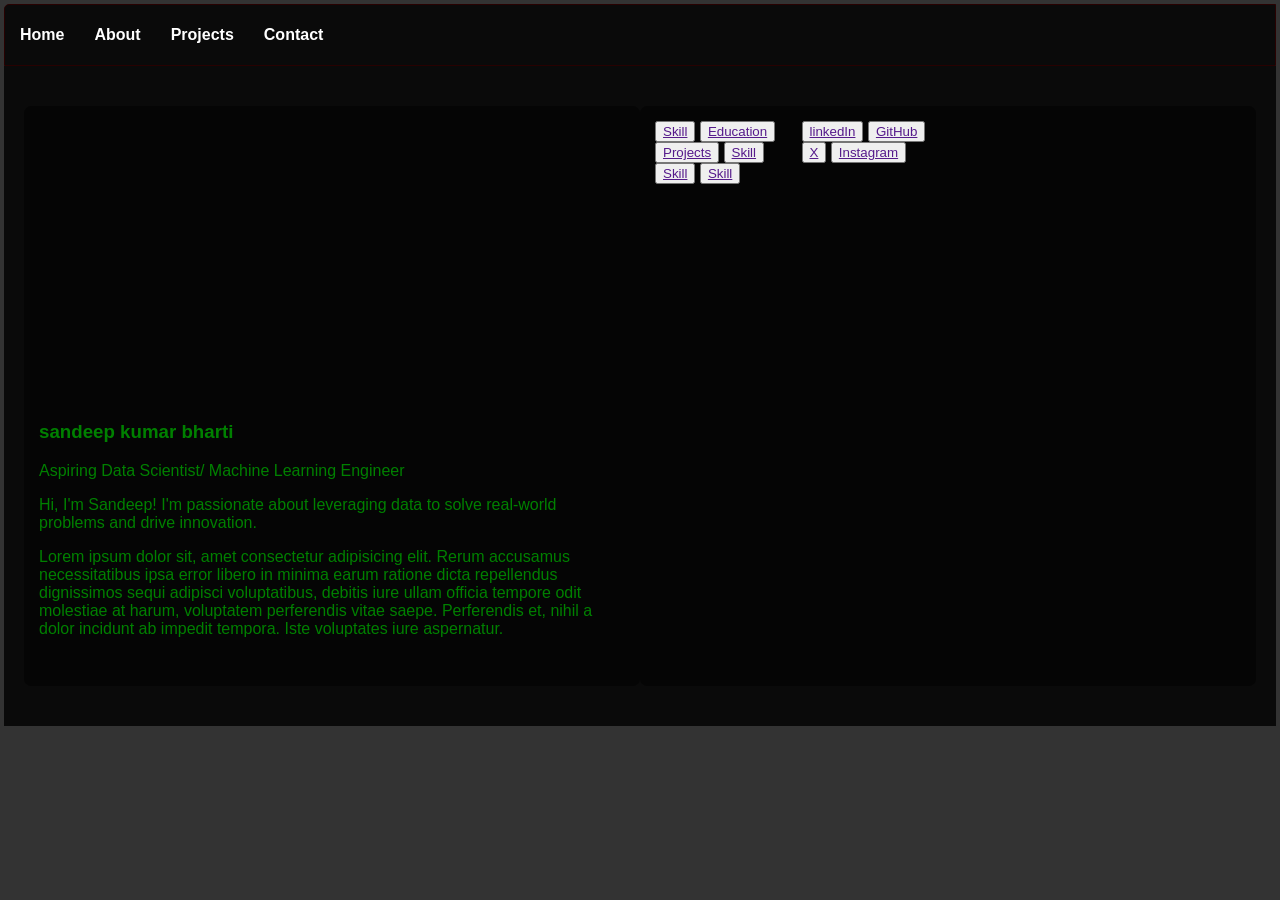
==== index.html @ a83907ba "Update index.html" ====
<!DOCTYPE html>
<html lang="en">
<head>
    <meta charset="UTF-8">
    <meta name="viewport" content="width=device-width, initial-scale=1.0">
    <title>sk bharti</title>
    <link rel="stylesheet" href="style.css">
</head>
<body>
    <main>
        <header>
            <nav>
            <a href="#home">Home</a>
            <a href="#about">About</a>
            <a href="#projects">Projects</a>
            <a href="#contact">Contact</a>
            </nav>
        </header>
        <section class="main-section">
            <section class="left">
                <div class="bio">
                    <h1>sandeep kumar bharti</h1>
                    <p>Aspiring Data Scientist/ Machine Learning Engineer</p>
                    <p>Hi, I'm Sandeep! I'm passionate about leveraging data to solve real-world problems and drive innovation.</p>
                    <p>Lorem ipsum dolor sit, amet consectetur adipisicing elit. Rerum accusamus necessitatibus ipsa error libero in minima earum ratione dicta repellendus dignissimos sequi adipisci voluptatibus, debitis iure ullam officia tempore odit molestiae at harum, voluptatem perferendis vitae saepe. Perferendis et, nihil a dolor incidunt ab impedit tempora. Iste voluptates iure aspernatur.</p>
                </div>
            </section>
            <section class="right">
                <div class="upper">
                    <button><a href="">Skill</a></button>                
                    <button><a href="">Education</a></button>              
                    <button><a href="">Projects</a></button>               
                    <button><a href="">Skill</a></button>                
                    <button><a href="">Skill</a></button>               
                    <button><a href="">Skill</a></button>
                </div>
                <div class="lower">
                    <button><a href="">linkedIn</a></button>                
                    <button><a href="">GitHub</a></button>               
                    <button><a href="">X</a></button>                
                    <button><a href="">Instagram</a></button>                                                           
            </section>
        </section>
    </main>    
</body>
</html>
---- style.css ----
html body{
    background-color: #333;
    color: green;
    font-family: Arial, sans-serif;
    margin: 0;
    padding: 4px;
    border-radius: 5px;
    
}
header{
    background-color: rgba(0, 0, 0, 0.8);
    color: white;
    height: 60px;
    text-align: center;
    line-height: 60px;
    border-top-left-radius: 5px;
    border: solid 1px rgb(40, 1, 1);
    
}
nav a{
    display: flex;
    float: left;
    color: white;
    margin: 0 15px;
    font-weight: bolder;
    text-decoration: none;
}
a:hover {
    /* color: rgb(20, 74, 9); */
    transform: translateY(-5px);
    font-weight: bolder;
    text-shadow: 0 0 5px red;
}
.main-section{
    background-color: rgba(0, 0, 0, 0.8);
    display: flex;
    justify-content: space-between;
    padding: 20px;
}
.left{
    background: 
    linear-gradient(rgba(0, 0, 0, 0.9)), url(https://png.pngtree.com/thumb_back/fh260/background/20220727/pngtree-corporate-executive-and-dynamic-data-visuals-on-a-digital-dashboard-photo-image_36007420.jpg);
    background-size: cover;
    padding: 15px;
    border-radius: 7px;
    width: 600px;
    height: 550px;
    background-color: rgba(0, 0, 0, 0.5);   
    /* border: solid 1px rgb(40, 1, 1); */
    margin:20px auto;
    /* box-shadow: 5px 5px 25px rgba(89, 20, 5, 0.7); */
}
.left:hover {
    background-color: rgba(0, 0, 0, 0.7);
    box-shadow: 5px 5px 25px rgba(20, 73, 35, 0.7);
    /* transform: scale(1.05); */
}

.bio{
    margin-top: 300px;
}
.right{
    display: grid;
    grid-template-columns: repeat(4, 1fr);
    /* gap: 0px; */
   

    padding: 15px;
    border-radius: 7px;
    width: 600px;
    height: 550px;
    background-color: rgba(0, 0, 0, 0.5);   
    /* border: solid 1px rgb(40, 1, 1); */
    margin:20px auto;
    /* box-shadow: 5px 5px 25px rgba(89, 20, 5, 0.7); */
}
.right:hover {
    background-color: rgba(0, 0, 0, 0.7);
    box-shadow: 5px 5px 25px rgba(20, 73, 35, 0.7);
    /* transform: translateY(-20px); */
}
.card{
    height: 30px;
    width: 100px;
    border: solid 1px white;
}
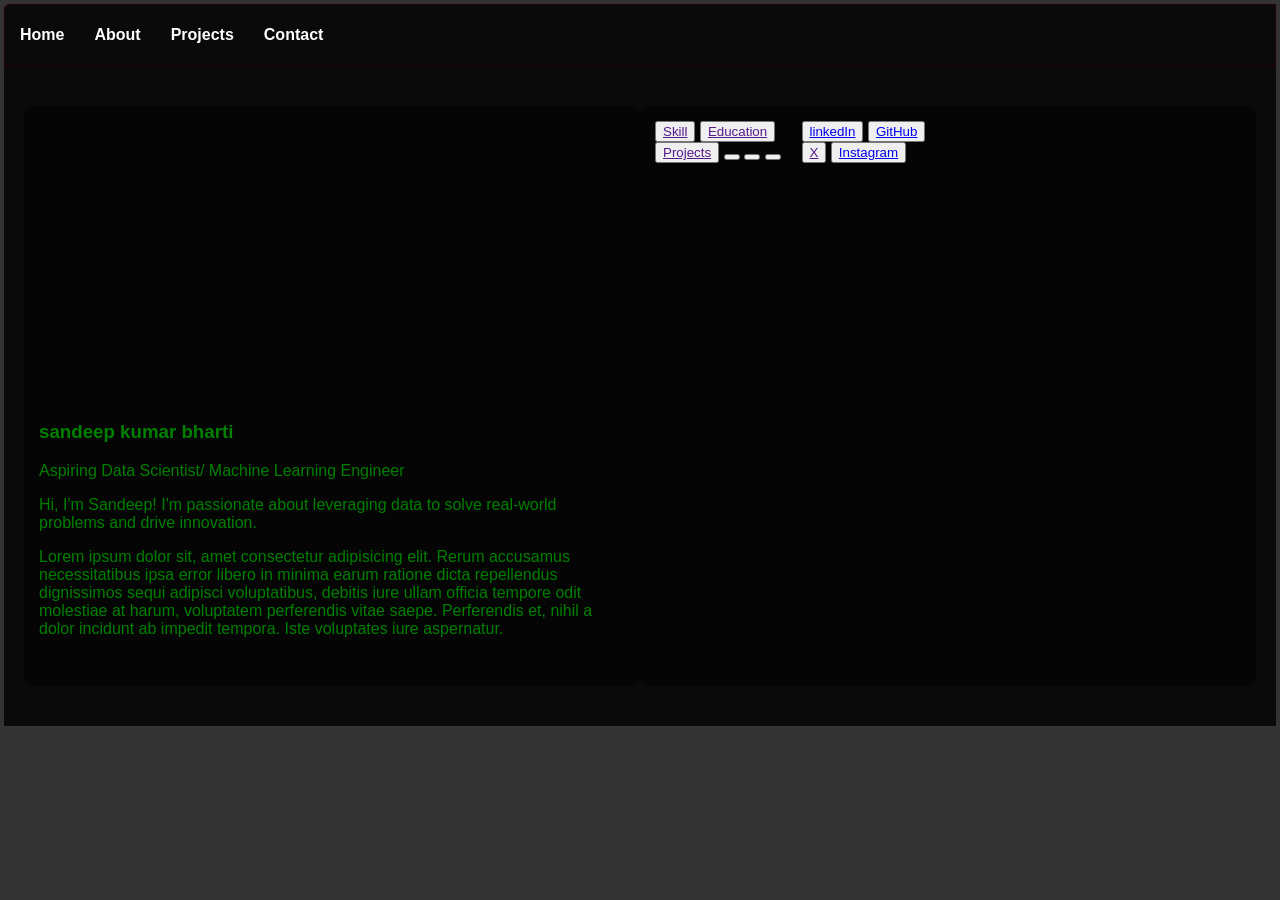
==== commit 691b1413: "Fix HTML structure and update links" ====
--- a/index.html
+++ b/index.html
@@ -30,15 +30,15 @@
                     <button><a href="">Skill</a></button>                
                     <button><a href="">Education</a></button>              
                     <button><a href="">Projects</a></button>               
-                    <button><a href="">Skill</a></button>                
-                    <button><a href="">Skill</a></button>               
-                    <button><a href="">Skill</a></button>
+                    <button><a href=""></a></button>                
+                    <button><a href=""></a></button>               
+                    <button><a href=""></a></button>
                 </div>
                 <div class="lower">
-                    <button><a href="">linkedIn</a></button>                
-                    <button><a href="">GitHub</a></button>               
+                    <button><a href="www.linkedin.com/in/sandeep-bharti-7aa954329">linkedIn</a></button>                
+                    <button><a href="https://github.com/Kr19-sandeep">GitHub</a></button>               
                     <button><a href="">X</a></button>                
-                    <button><a href="">Instagram</a></button>                                                           
+                    <button><a href="https://www.instagram.com/sandeepbharti366/">Instagram</a></button>                                                           
             </section>
         </section>
     </main>    
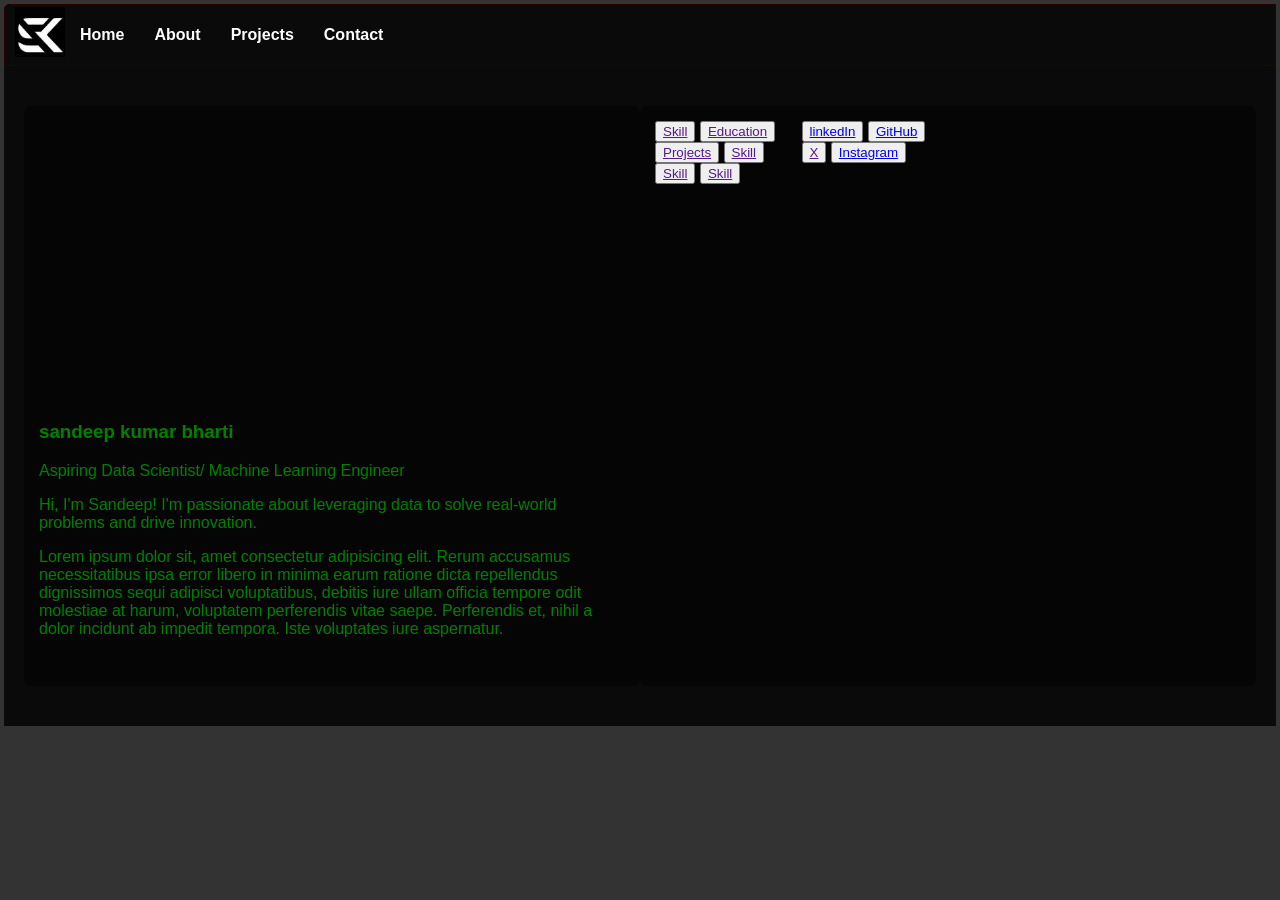
==== commit 53f4745b: "Update index.html" ====
--- a/index.html
+++ b/index.html
@@ -4,11 +4,13 @@
     <meta charset="UTF-8">
     <meta name="viewport" content="width=device-width, initial-scale=1.0">
     <title>sk bharti</title>
+    <link rel="icon" sizes="16*16" href="icon.png" type="image/jpeg">
     <link rel="stylesheet" href="style.css">
 </head>
 <body>
     <main>
         <header>
+            <img style="float: left; margin:2px 0px 0px 10px;" height="50px " width="50pxr" src="icon.png" alt="">
             <nav>
             <a href="#home">Home</a>
             <a href="#about">About</a>
@@ -30,15 +32,15 @@
                     <button><a href="">Skill</a></button>                
                     <button><a href="">Education</a></button>              
                     <button><a href="">Projects</a></button>               
-                    <button><a href=""></a></button>                
-                    <button><a href=""></a></button>               
-                    <button><a href=""></a></button>
+                    <button><a href="">Skill</a></button>                
+                    <button><a href="">Skill</a></button>               
+                    <button><a href="">Skill</a></button>
                 </div>
                 <div class="lower">
-                    <button><a href="www.linkedin.com/in/sandeep-bharti-7aa954329">linkedIn</a></button>                
+                    <button><a href="https://www.linkedin.com/in/sandeep-bharti-7aa954329">linkedIn</a></button>                
                     <button><a href="https://github.com/Kr19-sandeep">GitHub</a></button>               
                     <button><a href="">X</a></button>                
-                    <button><a href="https://www.instagram.com/sandeepbharti366/">Instagram</a></button>                                                           
+                    <button><a href="https://www.instagram.com/sandeepbharti366/">Instagram</a></button>                                                            
             </section>
         </section>
     </main>    
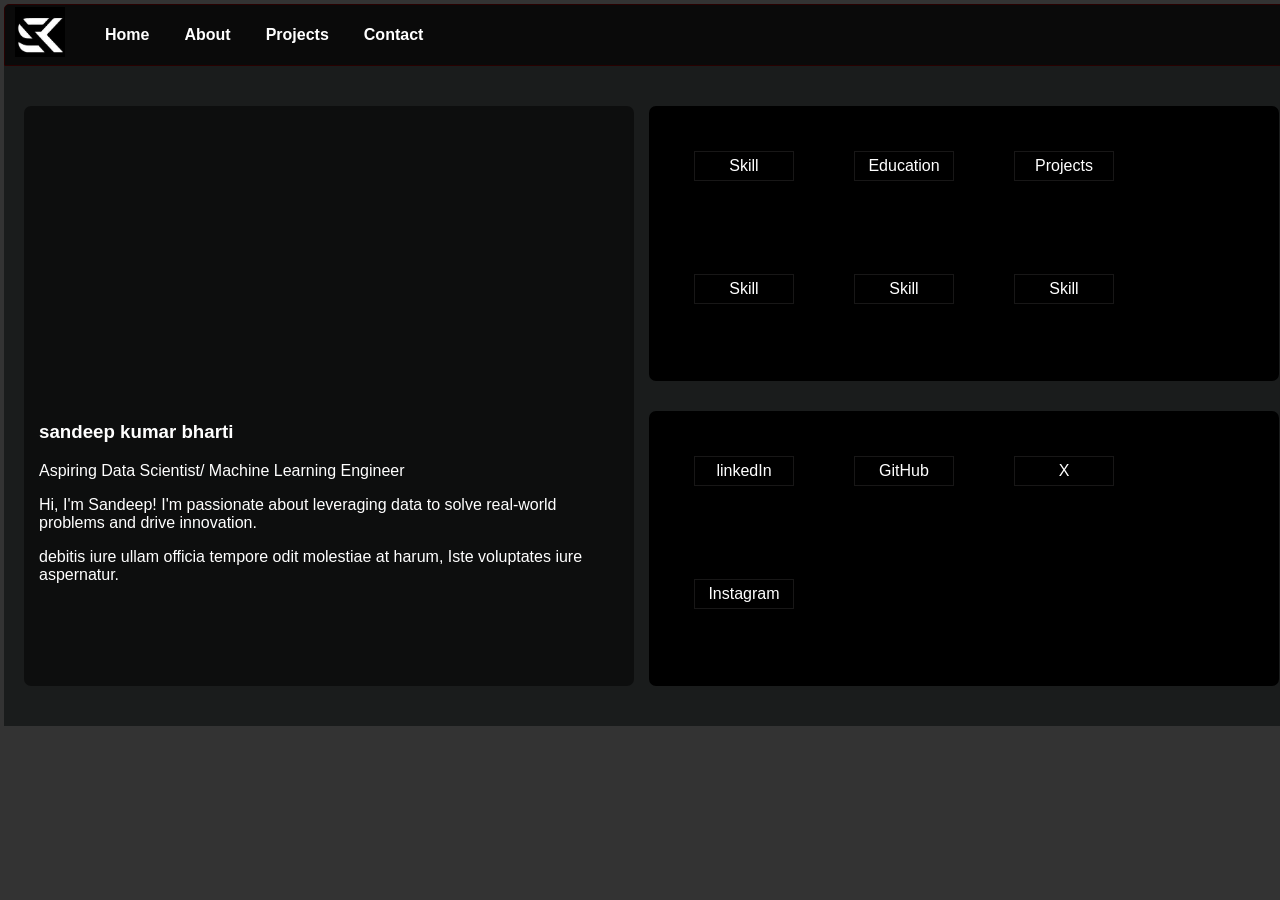
==== commit a1f93b27: "Update index.html" ====
--- a/index.html
+++ b/index.html
@@ -23,8 +23,7 @@
                 <div class="bio">
                     <h1>sandeep kumar bharti</h1>
                     <p>Aspiring Data Scientist/ Machine Learning Engineer</p>
-                    <p>Hi, I'm Sandeep! I'm passionate about leveraging data to solve real-world problems and drive innovation.</p>
-                    <p>Lorem ipsum dolor sit, amet consectetur adipisicing elit. Rerum accusamus necessitatibus ipsa error libero in minima earum ratione dicta repellendus dignissimos sequi adipisci voluptatibus, debitis iure ullam officia tempore odit molestiae at harum, voluptatem perferendis vitae saepe. Perferendis et, nihil a dolor incidunt ab impedit tempora. Iste voluptates iure aspernatur.</p>
+                    <p>Hi, I'm Sandeep! I'm passionate about leveraging data to solve real-world problems and drive innovation.</p> debitis iure ullam officia tempore odit molestiae at harum,  Iste voluptates iure aspernatur.</p>
                 </div>
             </section>
             <section class="right">
--- a/style.css
+++ b/style.css
@@ -1,11 +1,17 @@
 html body{
+    width: 100%;
+    height: 100%;
     background-color: #333;
-    color: green;
+    color: white;
     font-family: Arial, sans-serif;
     margin: 0;
     padding: 4px;
     border-radius: 5px;
     
+}
+body a{
+    text-decoration: none;
+    color: white;
 }
 header{
     background-color: rgba(0, 0, 0, 0.8);
@@ -15,31 +21,33 @@
     line-height: 60px;
     border-top-left-radius: 5px;
     border: solid 1px rgb(40, 1, 1);
-    
+}
+nav{
+    margin-left: 65px;
 }
 nav a{
     display: flex;
     float: left;
     color: white;
-    margin: 0 15px;
+    margin:0 0 0 35px;
     font-weight: bolder;
     text-decoration: none;
 }
-a:hover {
+nav a:hover {
     /* color: rgb(20, 74, 9); */
     transform: translateY(-5px);
     font-weight: bolder;
     text-shadow: 0 0 5px red;
 }
 .main-section{
-    background-color: rgba(0, 0, 0, 0.8);
+    background-color: rgba(21, 23, 23, 0.8);
     display: flex;
     justify-content: space-between;
     padding: 20px;
 }
 .left{
     background: 
-    linear-gradient(rgba(0, 0, 0, 0.9)), url(https://png.pngtree.com/thumb_back/fh260/background/20220727/pngtree-corporate-executive-and-dynamic-data-visuals-on-a-digital-dashboard-photo-image_36007420.jpg);
+    linear-gradient(rgba(0, 0, 0, 0.8)), url(https://png.pngtree.com/thumb_back/fh260/background/20220727/pngtree-corporate-executive-and-dynamic-data-visuals-on-a-digital-dashboard-photo-image_36007420.jpg);
     background-size: cover;
     padding: 15px;
     border-radius: 7px;
@@ -59,28 +67,96 @@
 .bio{
     margin-top: 300px;
 }
-.right{
-    display: grid;
-    grid-template-columns: repeat(4, 1fr);
-    /* gap: 0px; */
-   
+.right{   
 
-    padding: 15px;
-    border-radius: 7px;
+    padding:0 15px;
+    /* border-radius: 7px; */
     width: 600px;
     height: 550px;
-    background-color: rgba(0, 0, 0, 0.5);   
+    /* background-color: rgba(0, 0, 0, 0.5);    */
     /* border: solid 1px rgb(40, 1, 1); */
     margin:20px auto;
     /* box-shadow: 5px 5px 25px rgba(89, 20, 5, 0.7); */
 }
-.right:hover {
-    background-color: rgba(0, 0, 0, 0.7);
+.upper{
+    display: flex;
+    flex-wrap: wrap;
+    margin-bottom: 20px;
+    padding: 15px;
+    border-radius: 7px;
+    width: 600px;
+    height: 245px;
+    background-color: black;   
+}
+.upper:hover {
+    background-color: black;
     box-shadow: 5px 5px 25px rgba(20, 73, 35, 0.7);
     /* transform: translateY(-20px); */
 }
-.card{
+.lower{
+    display: flex;
+    flex-wrap: wrap;
+    margin-top: 30px;
+    padding: 15px;
+    border-radius: 7px;
+    width: 600px;
+    height: 245px;
+    background-color: black;   
+}
+.lower:hover{
+    background-color: black;
+    box-shadow: 5px 5px 25px rgba(20, 73, 35, 0.7);
+    /* transform: translateY(-20px); */
+}
+button{
+    width: 100px;
     height: 30px;
-    width: 100px;
-    border: solid 1px white;
+    font-size: 16px;
+    /* font-weight: bold; */
+    background-color: rgba(0, 0, 0, 0.648);  
+    border: solid 1px rgb(24, 23, 23);
+    margin: 30px;
 }
+button:hover{
+    background-color: rgba(0, 0, 0, 0.8);
+    border: solid 1px rgb(70, 68, 68);
+    transform: scale(1.05);
+}
+
+@media (max-width: 768px) {
+    header{
+        display: flex;
+        flex-wrap: wrap;
+        width: 100%;
+        height: auto;
+        line-height: normal;
+        padding: 10px;
+    }
+    nav{
+        margin: 10px 0;
+        display: flex;
+        flex-direction: column;
+        align-items: center;
+    }
+    .main-section {
+        flex-direction: column;
+        align-items: center;
+    }
+    .left, .right {
+        width: 90%;
+        height: auto;
+        margin: 10px 0;
+    }
+    .upper, .lower {
+        display: flex;
+        justify-content: center;
+        flex-wrap: wrap;
+        width: 100%;
+        height: auto;
+    }
+    .right{
+        display: flex;
+        flex-direction: column;
+        align-items: center;
+    }
+}
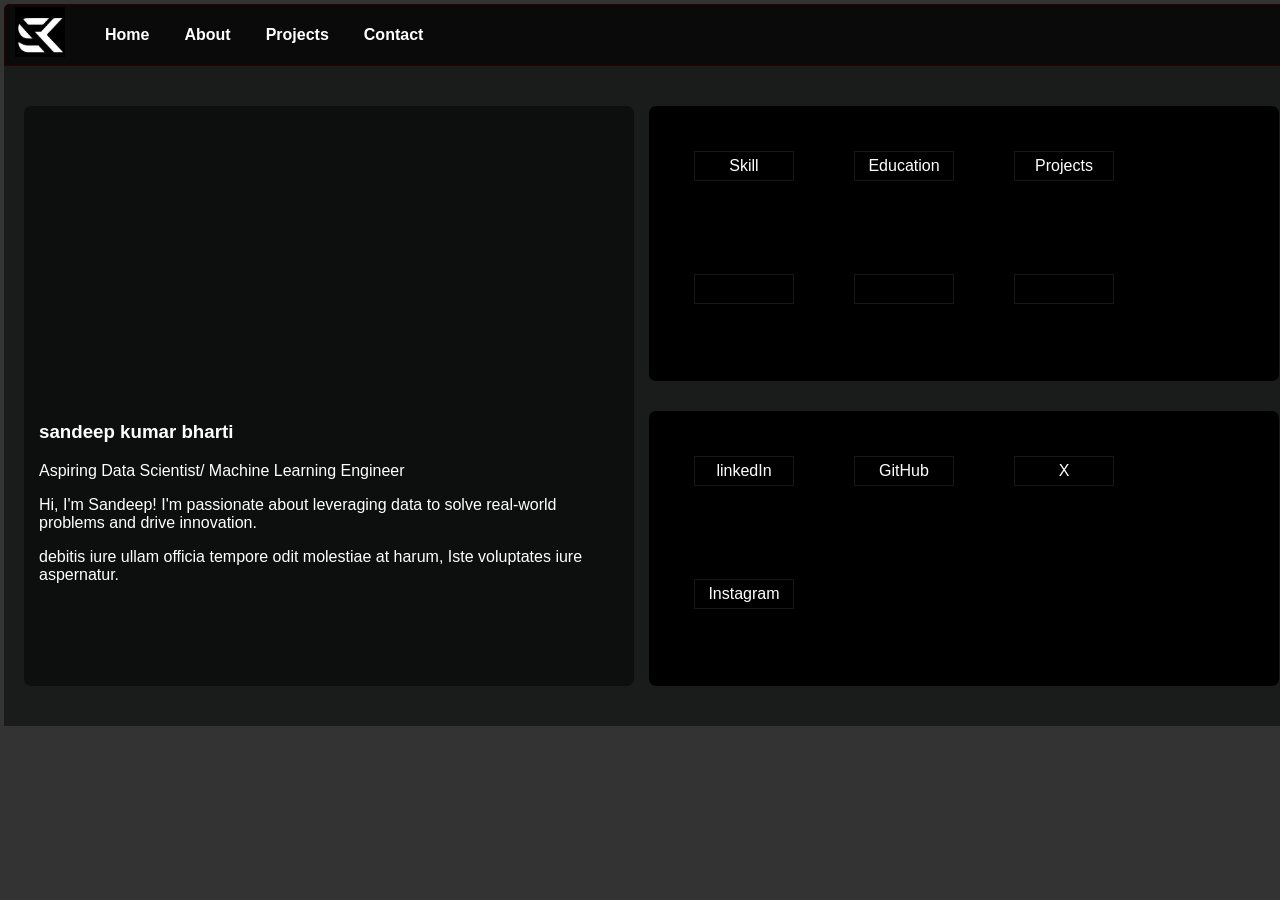
==== commit 2c968f91: "Update index.html" ====
--- a/index.html
+++ b/index.html
@@ -31,9 +31,9 @@
                     <button><a href="">Skill</a></button>                
                     <button><a href="">Education</a></button>              
                     <button><a href="">Projects</a></button>               
-                    <button><a href="">Skill</a></button>                
-                    <button><a href="">Skill</a></button>               
-                    <button><a href="">Skill</a></button>
+                    <button><a href=""></a></button>                
+                    <button><a href=""></a></button>               
+                    <button><a href=""></a></button>
                 </div>
                 <div class="lower">
                     <button><a href="https://www.linkedin.com/in/sandeep-bharti-7aa954329">linkedIn</a></button>                
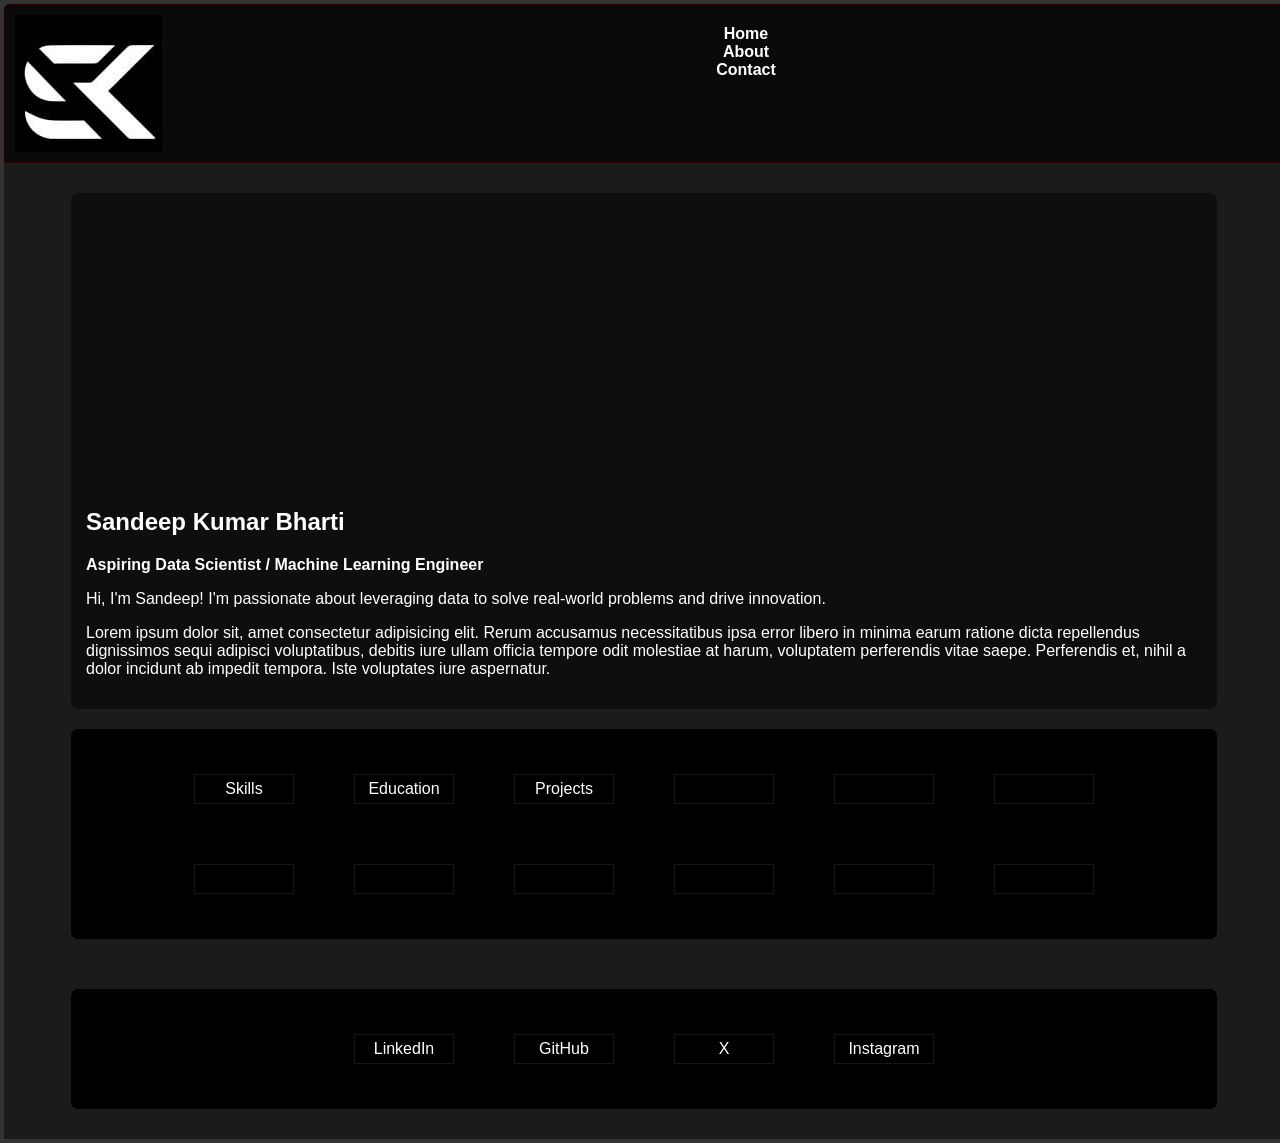
==== commit e2644ac5: "Update index.html" ====
--- a/index.html
+++ b/index.html
@@ -3,45 +3,70 @@
 <head>
     <meta charset="UTF-8">
     <meta name="viewport" content="width=device-width, initial-scale=1.0">
-    <title>sk bharti</title>
-    <link rel="icon" sizes="16*16" href="icon.png" type="image/jpeg">
+    <title>SandeepK Bharti | Data Scientist</title>
+    <link rel="icon" sizes="16x16" href="icon.png" type="image/jpeg">
     <link rel="stylesheet" href="style.css">
 </head>
 <body>
-    <main>
-        <header>
-            <img style="float: left; margin:2px 0px 0px 10px;" height="50px " width="50pxr" src="icon.png" alt="">
-            <nav>
+    <header>
+        <img src="icon.png" alt="Icon">
+        
+        <div class="hamburger" id="hamburger">
+            <span></span>
+            <span></span>
+            <span></span>
+        </div>
+
+        <nav id="nav-menu">
             <a href="#home">Home</a>
             <a href="#about">About</a>
-            <a href="#projects">Projects</a>
+            <!-- <a href="#projects">Projects</a> -->
             <a href="#contact">Contact</a>
-            </nav>
-        </header>
-        <section class="main-section">
-            <section class="left">
-                <div class="bio">
-                    <h1>sandeep kumar bharti</h1>
-                    <p>Aspiring Data Scientist/ Machine Learning Engineer</p>
-                    <p>Hi, I'm Sandeep! I'm passionate about leveraging data to solve real-world problems and drive innovation.</p> debitis iure ullam officia tempore odit molestiae at harum,  Iste voluptates iure aspernatur.</p>
-                </div>
-            </section>
-            <section class="right">
-                <div class="upper">
-                    <button><a href="">Skill</a></button>                
-                    <button><a href="">Education</a></button>              
-                    <button><a href="">Projects</a></button>               
-                    <button><a href=""></a></button>                
-                    <button><a href=""></a></button>               
-                    <button><a href=""></a></button>
-                </div>
-                <div class="lower">
-                    <button><a href="https://www.linkedin.com/in/sandeep-bharti-7aa954329">linkedIn</a></button>                
-                    <button><a href="https://github.com/Kr19-sandeep">GitHub</a></button>               
-                    <button><a href="">X</a></button>                
-                    <button><a href="https://www.instagram.com/sandeepbharti366/">Instagram</a></button>                                                            
-            </section>
+        </nav>
+    </header>
+    
+    <main class="main-section">
+        <section class="left">
+            <div class="bio">
+                <h1>Sandeep Kumar Bharti</h1>
+                <p><strong>Aspiring Data Scientist / Machine Learning Engineer</strong></p>
+                <p>Hi, I'm Sandeep! I'm passionate about leveraging data to solve real-world problems and drive innovation.</p>
+                <p>Lorem ipsum dolor sit, amet consectetur adipisicing elit. Rerum accusamus necessitatibus ipsa error libero in minima earum ratione dicta repellendus dignissimos sequi adipisci voluptatibus, debitis iure ullam officia tempore odit molestiae at harum, voluptatem perferendis vitae saepe. Perferendis et, nihil a dolor incidunt ab impedit tempora. Iste voluptates iure aspernatur.</p>
+            </div>
+        </section>
+        
+        <section class="right">
+            <div class="upper">
+                <button><a href="">Skills</a></button>                
+                <button><a href="">Education</a></button>              
+                <button><a href="">Projects</a></button>   
+                <button><a href=""></a></button>                
+                <button><a href=""></a></button>              
+                <button><a href=""></a></button>     
+                <button><a href=""></a></button>                
+                <button><a href=""></a></button>              
+                <button><a href=""></a></button>   
+                <button><a href=""></a></button>                
+                <button><a href=""></a></button>              
+                <button><a href=""></a></button>    
+            </div>
+            <div class="lower">
+                <button><a href="https://www.linkedin.com/in/sandeep-bharti-7aa954329" target="_blank">LinkedIn</a></button>                
+                <button><a href="https://github.com/Kr19-sandeep" target="_blank">GitHub</a></button>               
+                <button><a href="#" target="_blank">X</a></button>                
+                <button><a href="https://www.instagram.com/sandeepbharti366/" target="_blank">Instagram</a></button>                                                            
+            </div>
         </section>
     </main>    
+
+    <script>
+        const hamburger = document.getElementById('hamburger');
+        const navMenu = document.getElementById('nav-menu');
+
+        hamburger.addEventListener('click', () => {
+            navMenu.classList.toggle('active');
+            hamburger.classList.toggle('active');
+        });
+    </script>
 </body>
 </html>
--- a/style.css
+++ b/style.css
@@ -4,7 +4,7 @@
     background-color: #333;
     color: white;
     font-family: Arial, sans-serif;
-    margin: 0;
+    margin: 0%;
     padding: 4px;
     border-radius: 5px;
     
@@ -123,7 +123,7 @@
     transform: scale(1.05);
 }
 
-@media (max-width: 768px) {
+@media (max-width: 1280px) {
     header{
         display: flex;
         flex-wrap: wrap;
@@ -133,7 +133,7 @@
         padding: 10px;
     }
     nav{
-        margin: 10px 0;
+        margin: 10px auto;
         display: flex;
         flex-direction: column;
         align-items: center;
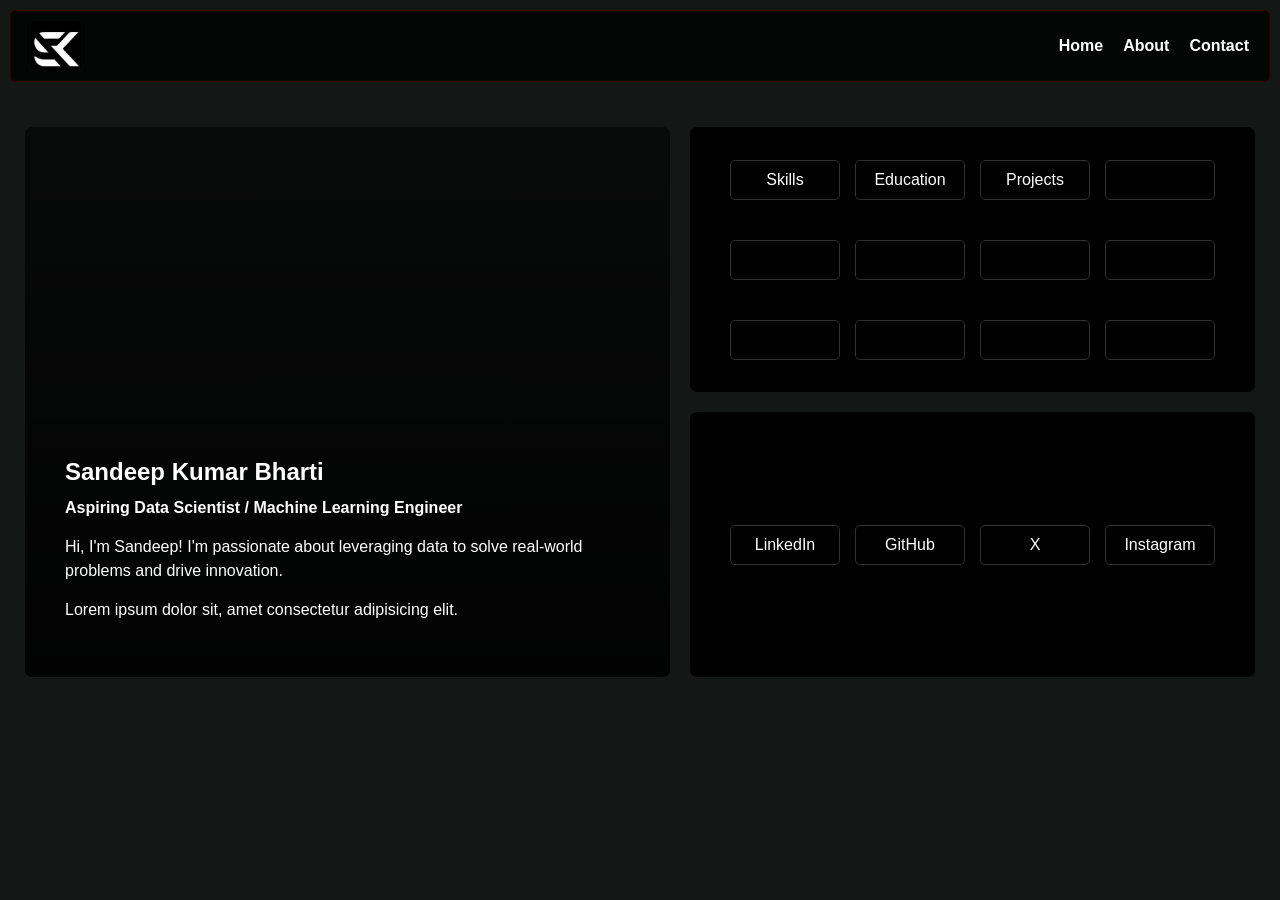
==== commit f0ff4d1b: "Update index.html" ====
--- a/index.html
+++ b/index.html
@@ -31,8 +31,7 @@
                 <h1>Sandeep Kumar Bharti</h1>
                 <p><strong>Aspiring Data Scientist / Machine Learning Engineer</strong></p>
                 <p>Hi, I'm Sandeep! I'm passionate about leveraging data to solve real-world problems and drive innovation.</p>
-                <p>Lorem ipsum dolor sit, amet consectetur adipisicing elit. Rerum accusamus necessitatibus ipsa error libero in minima earum ratione dicta repellendus dignissimos sequi adipisci voluptatibus, debitis iure ullam officia tempore odit molestiae at harum, voluptatem perferendis vitae saepe. Perferendis et, nihil a dolor incidunt ab impedit tempora. Iste voluptates iure aspernatur.</p>
-            </div>
+                <p>Lorem ipsum dolor sit, amet consectetur adipisicing elit. 
         </section>
         
         <section class="right">
@@ -54,7 +53,10 @@
                 <button><a href="https://www.linkedin.com/in/sandeep-bharti-7aa954329" target="_blank">LinkedIn</a></button>                
                 <button><a href="https://github.com/Kr19-sandeep" target="_blank">GitHub</a></button>               
                 <button><a href="#" target="_blank">X</a></button>                
-                <button><a href="https://www.instagram.com/sandeepbharti366/" target="_blank">Instagram</a></button>                                                            
+                <button><a href="https://www.instagram.com/sandeepbharti366/" target="_blank">Instagram</a></button>   
+
+                
+                
             </div>
         </section>
     </main>    
--- a/style.css
+++ b/style.css
@@ -1,162 +1,207 @@
-html body{
+/* Global Reset */
+* {
+    margin: 0;
+    padding: 0;
+    box-sizing: border-box; 
+}
+
+body {
+    background-color: #151717;
+    color: white;
+    font-family: Arial, sans-serif;
+    padding: 10px;
+    min-height: 100vh;
+}
+
+a {
+    text-decoration: none;
+    color: white;
+}
+
+/* Header */
+header {    
+    background-color: rgba(0, 0, 0, 0.8);
+    display: flex;
+    justify-content: space-between;
+    align-items: center;
+    padding: 10px 20px;
+    border-radius: 5px;
+    border: 1px solid rgb(40, 1, 1);
+    flex-wrap: wrap; /* Allows the menu to drop below the logo on mobile */
+}
+
+header img {
+    height: 50px;
+    width: 50px;
+    border-radius: 5px;
+}
+
+/* Hamburger Icon - Hidden by default on Desktop */
+.hamburger {
+    display: none;
+    flex-direction: column;
+    cursor: pointer;
+    gap: 5px;
+}
+
+.hamburger span {
+    width: 25px;
+    height: 3px;
+    background-color: white;
+    border-radius: 3px;
+    transition: 0.3s ease-in-out;
+}
+
+nav {
+    display: flex;
+    gap: 20px; 
+}
+
+nav a {
+    font-weight: bolder;
+    transition: transform 0.2s, text-shadow 0.2s;
+}
+
+nav a:hover {
+    transform: translateY(-3px);
+    text-shadow: 0 0 5px red;
+}
+
+/* Main Section Layout */
+.main-section {
+    display: flex;
+    gap: 20px;
+    margin-top: 30px;
+    width: 100%;
+    padding: 15px;
+}
+
+/* Left Box (Bio) */
+.left {
+    flex: 1; 
+    background: linear-gradient(rgba(0, 0, 0, 0.6), rgba(0, 0, 0, 0.9)), 
+                url('https://png.pngtree.com/thumb_back/fh260/background/20220727/pngtree-corporate-executive-and-dynamic-data-visuals-on-a-digital-dashboard-photo-image_36007420.jpg');
+    background-size: cover;
+    background-position: center;
+    border-radius: 7px;
+    padding: 40px;
+    display: flex;
+    flex-direction: column;
+    justify-content: flex-end; 
+    min-height: 550px;
+    transition: box-shadow 0.3s;
+}
+
+.left:hover {
+    box-shadow: 5px 5px 25px rgba(20, 73, 35, 0.7);
+}
+
+.bio h1 {
+    margin-bottom: 10px;
+    text-transform: capitalize;
+}
+
+.bio p {
+    margin-bottom: 15px;
+    line-height: 1.5;
+}
+
+/* Right Box Container */
+.right {   
+    flex: 1; 
+    display: flex;
+    flex-direction: column;
+    gap: 20px;
+}
+
+/* Upper & Lower Button Containers */
+.upper, .lower {
+    flex: 1; 
+    background-color: black;
+    border-radius: 7px;
+    padding: 20px;
+    display: flex;
+    flex-wrap: wrap;
+    justify-content: center;
+    align-items: center;
+    gap: 15px;
+    transition: box-shadow 0.3s;
+}
+
+.upper:hover, .lower:hover {
+    box-shadow: 5px 5px 25px rgba(20, 73, 35, 0.7);
+}
+
+/* Buttons */
+button {
+    width: 110px;
+    height: 40px;
+    font-size: 16px;
+    background-color: rgba(0, 0, 0, 0.6);  
+    border: 1px solid rgb(50, 50, 50);
+    border-radius: 5px;
+    cursor: pointer;
+    transition: transform 0.2s, background-color 0.2s;
+}
+
+button a {
+    display: block;
     width: 100%;
     height: 100%;
-    background-color: #333;
-    color: white;
-    font-family: Arial, sans-serif;
-    margin: 0%;
-    padding: 4px;
-    border-radius: 5px;
-    
-}
-body a{
-    text-decoration: none;
-    color: white;
-}
-header{
-    background-color: rgba(0, 0, 0, 0.8);
-    color: white;
-    height: 60px;
-    text-align: center;
-    line-height: 60px;
-    border-top-left-radius: 5px;
-    border: solid 1px rgb(40, 1, 1);
-}
-nav{
-    margin-left: 65px;
-}
-nav a{
-    display: flex;
-    float: left;
-    color: white;
-    margin:0 0 0 35px;
-    font-weight: bolder;
-    text-decoration: none;
-}
-nav a:hover {
-    /* color: rgb(20, 74, 9); */
-    transform: translateY(-5px);
-    font-weight: bolder;
-    text-shadow: 0 0 5px red;
-}
-.main-section{
-    background-color: rgba(21, 23, 23, 0.8);
-    display: flex;
-    justify-content: space-between;
-    padding: 20px;
-}
-.left{
-    background: 
-    linear-gradient(rgba(0, 0, 0, 0.8)), url(https://png.pngtree.com/thumb_back/fh260/background/20220727/pngtree-corporate-executive-and-dynamic-data-visuals-on-a-digital-dashboard-photo-image_36007420.jpg);
-    background-size: cover;
-    padding: 15px;
-    border-radius: 7px;
-    width: 600px;
-    height: 550px;
-    background-color: rgba(0, 0, 0, 0.5);   
-    /* border: solid 1px rgb(40, 1, 1); */
-    margin:20px auto;
-    /* box-shadow: 5px 5px 25px rgba(89, 20, 5, 0.7); */
-}
-.left:hover {
-    background-color: rgba(0, 0, 0, 0.7);
-    box-shadow: 5px 5px 25px rgba(20, 73, 35, 0.7);
-    /* transform: scale(1.05); */
-}
-
-.bio{
-    margin-top: 300px;
-}
-.right{   
-
-    padding:0 15px;
-    /* border-radius: 7px; */
-    width: 600px;
-    height: 550px;
-    /* background-color: rgba(0, 0, 0, 0.5);    */
-    /* border: solid 1px rgb(40, 1, 1); */
-    margin:20px auto;
-    /* box-shadow: 5px 5px 25px rgba(89, 20, 5, 0.7); */
-}
-.upper{
-    display: flex;
-    flex-wrap: wrap;
-    margin-bottom: 20px;
-    padding: 15px;
-    border-radius: 7px;
-    width: 600px;
-    height: 245px;
-    background-color: black;   
-}
-.upper:hover {
-    background-color: black;
-    box-shadow: 5px 5px 25px rgba(20, 73, 35, 0.7);
-    /* transform: translateY(-20px); */
-}
-.lower{
-    display: flex;
-    flex-wrap: wrap;
-    margin-top: 30px;
-    padding: 15px;
-    border-radius: 7px;
-    width: 600px;
-    height: 245px;
-    background-color: black;   
-}
-.lower:hover{
-    background-color: black;
-    box-shadow: 5px 5px 25px rgba(20, 73, 35, 0.7);
-    /* transform: translateY(-20px); */
-}
-button{
-    width: 100px;
-    height: 30px;
-    font-size: 16px;
-    /* font-weight: bold; */
-    background-color: rgba(0, 0, 0, 0.648);  
-    border: solid 1px rgb(24, 23, 23);
-    margin: 30px;
-}
-button:hover{
-    background-color: rgba(0, 0, 0, 0.8);
-    border: solid 1px rgb(70, 68, 68);
+    line-height: 38px;
+}
+
+button:hover {
+    background-color: rgba(30, 30, 30, 0.8);
+    border-color: rgb(100, 100, 100);
     transform: scale(1.05);
 }
 
-@media (max-width: 1280px) {
-    header{
-        display: flex;
-        flex-wrap: wrap;
+/* Mobile Responsiveness */
+@media only screen and (max-width: 850px) {
+    header {
+        flex-direction: row; /* Keeps logo and hamburger on the same line */
+    }
+
+    .hamburger {
+        display: flex; /* Shows hamburger icon on mobile */
+    }
+
+    nav {
+        display: none; /* Hides menu links by default on mobile */
+        flex-direction: column;
         width: 100%;
-        height: auto;
-        line-height: normal;
-        padding: 10px;
-    }
-    nav{
-        margin: 10px auto;
-        display: flex;
-        flex-direction: column;
-        align-items: center;
-    }
+        text-align: center;
+        padding-top: 15px;
+        gap: 15px;
+    }
+
+    /* This class is added via JS when the hamburger is clicked */
+    nav.active {
+        display: flex; 
+    }
+
+    /* Optional: Animate the hamburger icon into an 'X' */
+    .hamburger.active span:nth-child(1) {
+        transform: translateY(8px) rotate(45deg);
+    }
+    .hamburger.active span:nth-child(2) {
+        opacity: 0;
+    }
+    .hamburger.active span:nth-child(3) {
+        transform: translateY(-8px) rotate(-45deg);
+    }
+
     .main-section {
-        flex-direction: column;
-        align-items: center;
-    }
-    .left, .right {
-        width: 90%;
-        height: auto;
-        margin: 10px 0;
-    }
+        flex-direction: column; 
+    }
+
+    .left {
+        min-height: 450px;
+        justify-content: center;
+    }
+
     .upper, .lower {
-        display: flex;
-        justify-content: center;
-        flex-wrap: wrap;
-        width: 100%;
-        height: auto;
-    }
-    .right{
-        display: flex;
-        flex-direction: column;
-        align-items: center;
-    }
-}
+        padding: 40px 20px;
+    }
+}
